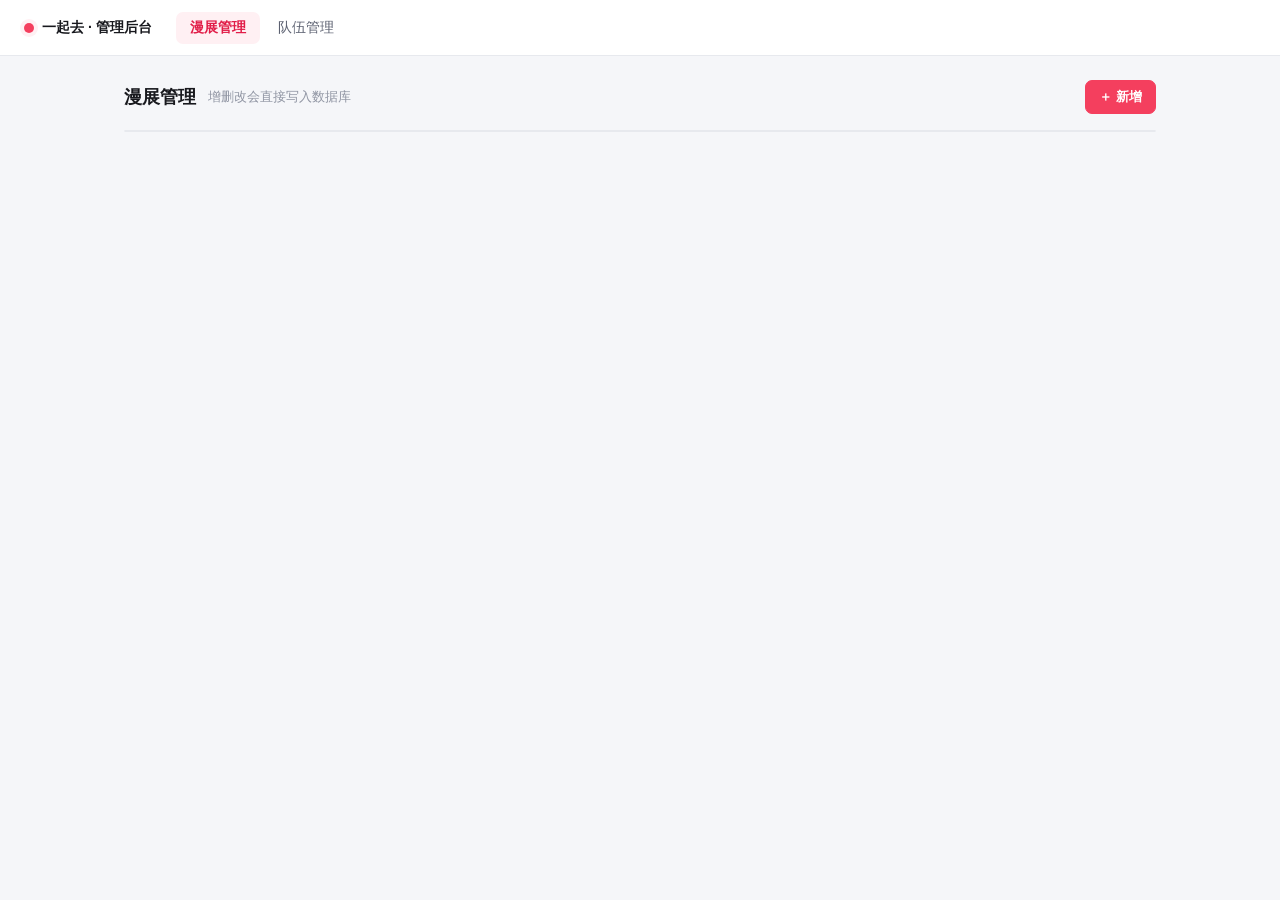
==== 一起去/admin/index.html @ 0a48e9ce "Initial commit: 一起去 漫展同行组团平台" ====
<!DOCTYPE html>
<html lang="zh-CN">
<head>
  <meta charset="UTF-8" />
  <meta name="viewport" content="width=device-width, initial-scale=1.0" />
  <title>一起去 · 管理后台</title>
  <link rel="stylesheet" href="admin.css" />
</head>
<body>
  <header class="top">
    <div class="brand"><span class="dot"></span>一起去 · 管理后台</div>
    <nav class="tabs">
      <button class="tab active" data-tab="expos">漫展管理</button>
      <button class="tab" data-tab="teams">队伍管理</button>
    </nav>
  </header>

  <main>
    <div class="bar">
      <h2 id="page-title">漫展管理</h2>
      <span class="hint">增删改会直接写入数据库</span>
      <button class="btn primary" id="add-btn">＋ 新增</button>
    </div>
    <div class="filterbar" id="filterbar" hidden>
      <label for="filter-expo">漫展</label>
      <select id="filter-expo"><option value="">全部漫展</option></select>
      <input id="filter-search" type="text" placeholder="搜索队伍名称 / 领队 / 出发地" />
    </div>
    <div class="table-wrap">
      <table id="table">
        <thead></thead>
        <tbody></tbody>
      </table>
    </div>
  </main>

  <div class="modal" id="modal" hidden>
    <div class="modal-box">
      <div class="modal-head">
        <h3 id="modal-title">新增</h3>
        <button class="close" id="modal-close">×</button>
      </div>
      <form id="form"></form>
    </div>
  </div>

  <div class="toast" id="toast" hidden></div>
  <script src="admin.js"></script>
</body>
</html>
---- 一起去/admin/admin.css ----
* { box-sizing: border-box; }

body {
  margin: 0;
  font-family: -apple-system, BlinkMacSystemFont, "Segoe UI", "PingFang SC", "Microsoft YaHei", sans-serif;
  color: #17181d;
  background: #f5f6f9;
  font-size: 14px;
  line-height: 1.5;
}

button { font-family: inherit; cursor: pointer; }
input, select, textarea { font-family: inherit; font-size: 13.5px; }

.top {
  display: flex;
  align-items: center;
  gap: 24px;
  height: 56px;
  padding: 0 24px;
  background: #fff;
  border-bottom: 1px solid #e7e9ee;
  position: sticky;
  top: 0;
  z-index: 10;
}

.brand {
  font-weight: 700;
  display: flex;
  align-items: center;
  gap: 8px;
}

.dot {
  width: 10px;
  height: 10px;
  border-radius: 50%;
  background: #f43f5e;
  box-shadow: 0 0 0 4px #fff0f3;
}

.tabs { display: flex; gap: 4px; }

.tab {
  border: none;
  background: none;
  padding: 7px 14px;
  border-radius: 7px;
  color: #5b6070;
  font-size: 14px;
  font-weight: 500;
}

.tab.active {
  background: #fff0f3;
  color: #e11d48;
  font-weight: 600;
}

main {
  max-width: 1080px;
  margin: 0 auto;
  padding: 24px;
}

.bar {
  display: flex;
  align-items: center;
  gap: 12px;
  margin-bottom: 16px;
}

.bar h2 { margin: 0; font-size: 18px; }

.hint { color: #9095a3; font-size: 12.5px; }

.btn {
  border: 1px solid #d9dce3;
  background: #fff;
  color: #17181d;
  padding: 7px 13px;
  border-radius: 7px;
  font-size: 13px;
  font-weight: 600;
}

.btn:hover { border-color: #9095a3; }

.btn.primary {
  margin-left: auto;
  background: #f43f5e;
  border-color: #f43f5e;
  color: #fff;
}

.btn.danger { color: #e11d48; }
.btn.danger:hover { background: #fff0f3; border-color: #fecdd3; }
.btn.small { padding: 4px 9px; font-size: 12.5px; }

.filterbar {
  display: flex;
  align-items: center;
  gap: 10px;
  margin: -6px 0 14px;
  padding: 10px 12px;
  background: #fff;
  border: 1px solid #e7e9ee;
  border-radius: 8px;
}

.filterbar label {
  color: #5b6070;
  font-size: 13px;
  font-weight: 600;
}

.filterbar select,
.filterbar input {
  height: 32px;
  padding: 0 10px;
  border: 1px solid #d9dce3;
  border-radius: 7px;
  font-size: 13px;
  outline: none;
}

.filterbar input {
  flex: 1;
  min-width: 200px;
}

.filterbar select:focus,
.filterbar input:focus {
  border-color: #f43f5e;
}

.table-wrap {
  background: #fff;
  border: 1px solid #e7e9ee;
  border-radius: 8px;
  overflow: auto;
}

table { width: 100%; border-collapse: collapse; min-width: 720px; }

th, td {
  text-align: left;
  padding: 11px 14px;
  border-bottom: 1px solid #eef0f4;
  font-size: 13px;
  vertical-align: top;
}

th {
  color: #9095a3;
  font-weight: 600;
  font-size: 12px;
  background: #fafbfc;
  white-space: nowrap;
}

tbody tr:last-child td { border-bottom: none; }
tbody tr:hover td { background: #fafbfc; }

.tag {
  display: inline-block;
  padding: 1px 7px;
  margin: 1px 3px 1px 0;
  border-radius: 5px;
  background: #e6f7f5;
  color: #0f766e;
  font-size: 11.5px;
  font-weight: 600;
}

.muted { color: #9095a3; }
.empty { padding: 30px; text-align: center; color: #9095a3; }

.modal {
  position: fixed;
  inset: 0;
  background: rgba(18, 20, 28, 0.45);
  display: grid;
  place-items: center;
  padding: 20px;
  z-index: 50;
}

.modal-box {
  width: 100%;
  max-width: 520px;
  max-height: 90vh;
  overflow: auto;
  background: #fff;
  border-radius: 12px;
  padding: 22px;
}

.modal-head {
  display: flex;
  align-items: center;
  margin-bottom: 16px;
}

.modal-head h3 { margin: 0; font-size: 17px; }

.close {
  margin-left: auto;
  border: none;
  background: none;
  font-size: 22px;
  color: #9095a3;
  line-height: 1;
}

.close:hover { color: #17181d; }

.form-grid {
  display: grid;
  grid-template-columns: 1fr 1fr;
  gap: 13px;
}

.field { display: flex; flex-direction: column; gap: 5px; }
.field.full { grid-column: 1 / -1; }

.field label { font-size: 12.5px; color: #5b6070; font-weight: 600; }

.field input, .field select, .field textarea {
  border: 1px solid #d9dce3;
  border-radius: 7px;
  padding: 8px 10px;
  outline: none;
}

.field input:focus, .field select:focus, .field textarea:focus {
  border-color: #f43f5e;
  box-shadow: 0 0 0 3px rgba(244, 63, 94, 0.12);
}

.field textarea { min-height: 70px; resize: vertical; }

.cover-upload {
  display: flex;
  align-items: center;
  gap: 12px;
}

.cover-upload input[type="file"] {
  border: none;
  padding: 0;
}

.cover-preview {
  width: 110px;
  height: 62px;
  object-fit: cover;
  border-radius: 7px;
  border: 1px solid #e7e9ee;
  background: #f5f6f9;
  display: none;
}

.cover-preview.show { display: block; }

.form-actions {
  grid-column: 1 / -1;
  display: flex;
  justify-content: flex-end;
  gap: 10px;
  margin-top: 4px;
}

.toast {
  position: fixed;
  left: 50%;
  bottom: 30px;
  transform: translateX(-50%);
  background: #17181d;
  color: #fff;
  padding: 10px 18px;
  border-radius: 8px;
  font-size: 13px;
  z-index: 60;
}

[hidden] { display: none !important; }
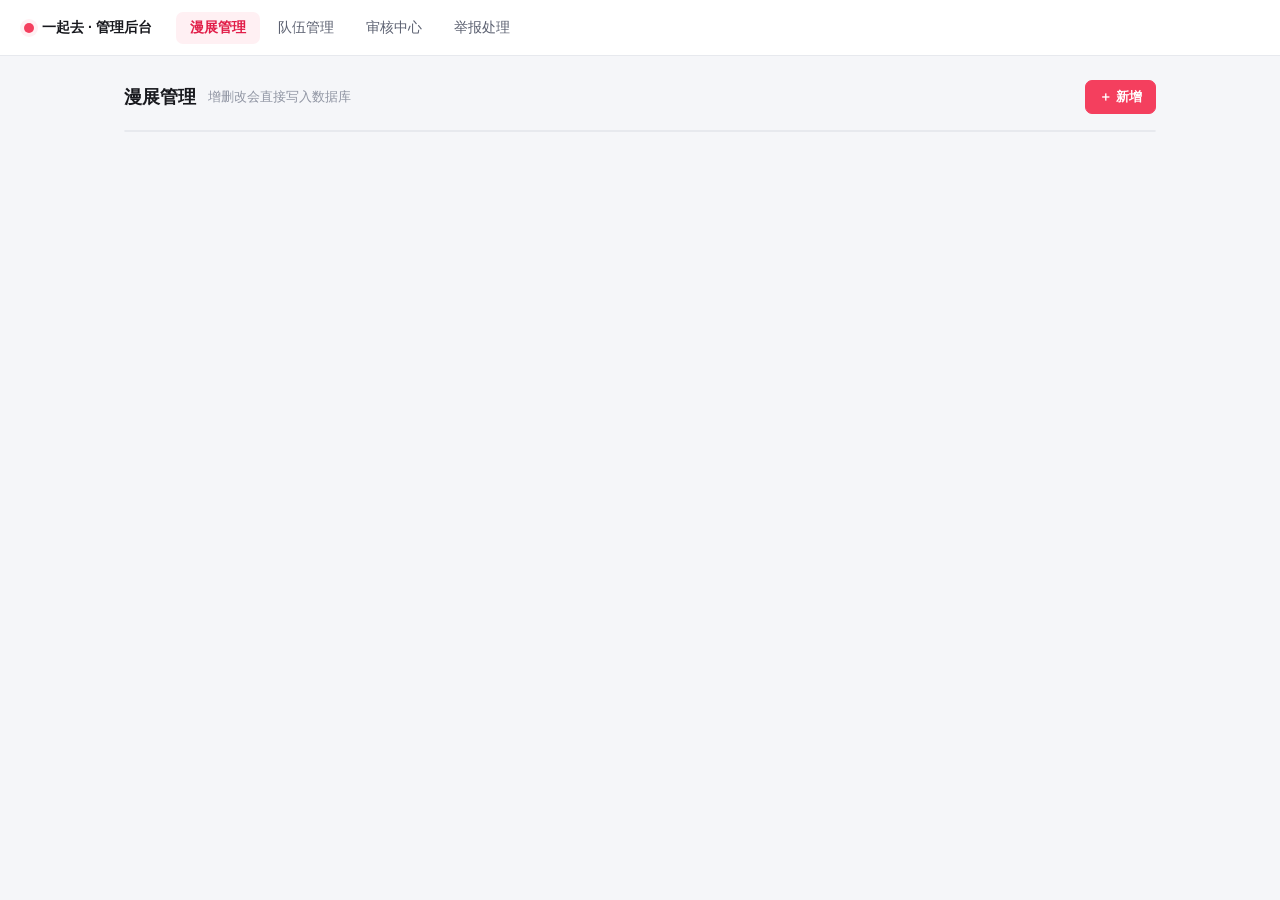
==== commit c0cc6f9a: "first try" ====
--- a/一起去/admin/index.html
+++ b/一起去/admin/index.html
@@ -12,6 +12,8 @@
     <nav class="tabs">
       <button class="tab active" data-tab="expos">漫展管理</button>
       <button class="tab" data-tab="teams">队伍管理</button>
+      <button class="tab" data-tab="review">审核中心</button>
+      <button class="tab" data-tab="reports">举报处理</button>
     </nav>
   </header>
 
@@ -26,6 +28,7 @@
       <select id="filter-expo"><option value="">全部漫展</option></select>
       <input id="filter-search" type="text" placeholder="搜索队伍名称 / 领队 / 出发地" />
     </div>
+    <div class="filterbar" id="reviewbar" hidden></div>
     <div class="table-wrap">
       <table id="table">
         <thead></thead>
--- a/一起去/admin/admin.css
+++ b/一起去/admin/admin.css
@@ -96,6 +96,8 @@
 
 .btn.danger { color: #e11d48; }
 .btn.danger:hover { background: #fff0f3; border-color: #fecdd3; }
+.btn.success { color: #0f766e; }
+.btn.success:hover { background: #e6f7f5; border-color: #b7e4dc; }
 .btn.small { padding: 4px 9px; font-size: 12.5px; }
 
 .filterbar {
@@ -263,6 +265,103 @@
 }
 
 .cover-preview.show { display: block; }
+
+.cover-thumb {
+  display: inline-block;
+  width: 64px;
+  height: 38px;
+  border-radius: 6px;
+  border: 1px solid #e7e9ee;
+  background: linear-gradient(120deg, #ff5f7a, #f43f5e);
+}
+
+.cover-thumb.has-img {
+  background-size: cover;
+  background-position: center;
+}
+
+.team-icon {
+  display: grid;
+  place-items: center;
+  width: 40px;
+  height: 40px;
+  border-radius: 9px;
+  background: #f5f6f9;
+  border: 1px solid #e7e9ee;
+  overflow: hidden;
+  font-size: 20px;
+}
+
+.team-icon.emoji {
+  background: #fff6e5;
+  border-color: #ffe2ac;
+}
+
+.team-icon img {
+  width: 100%;
+  height: 100%;
+  object-fit: cover;
+}
+
+.pill {
+  display: inline-block;
+  padding: 2px 8px;
+  border-radius: 6px;
+  font-size: 12px;
+  font-weight: 600;
+  background: #eef0f4;
+  color: #5b6070;
+  white-space: nowrap;
+}
+
+.pill.pending { background: #fff6e5; color: #b45309; }
+.pill.approved { background: #e6f7f5; color: #0f766e; }
+.pill.rejected { background: #fff0f3; color: #e11d48; }
+
+.review-tabs {
+  display: flex;
+  gap: 6px;
+  width: 100%;
+}
+
+.review-sep {
+  width: 1px;
+  height: 22px;
+  margin: 0 4px;
+  background: #e7e9ee;
+}
+
+.review-tab {
+  border: 1px solid #d9dce3;
+  background: #fff;
+  color: #5b6070;
+  padding: 6px 14px;
+  border-radius: 7px;
+  font-size: 13px;
+  font-weight: 600;
+}
+
+.review-tab.active {
+  background: #fff0f3;
+  border-color: #fecdd3;
+  color: #e11d48;
+}
+
+.avatar-thumb {
+  display: inline-block;
+  width: 48px;
+  height: 48px;
+  border-radius: 50%;
+  overflow: hidden;
+  border: 1px solid #e7e9ee;
+  background: #f5f6f9;
+}
+
+.avatar-thumb img {
+  width: 100%;
+  height: 100%;
+  object-fit: cover;
+}
 
 .form-actions {
   grid-column: 1 / -1;
